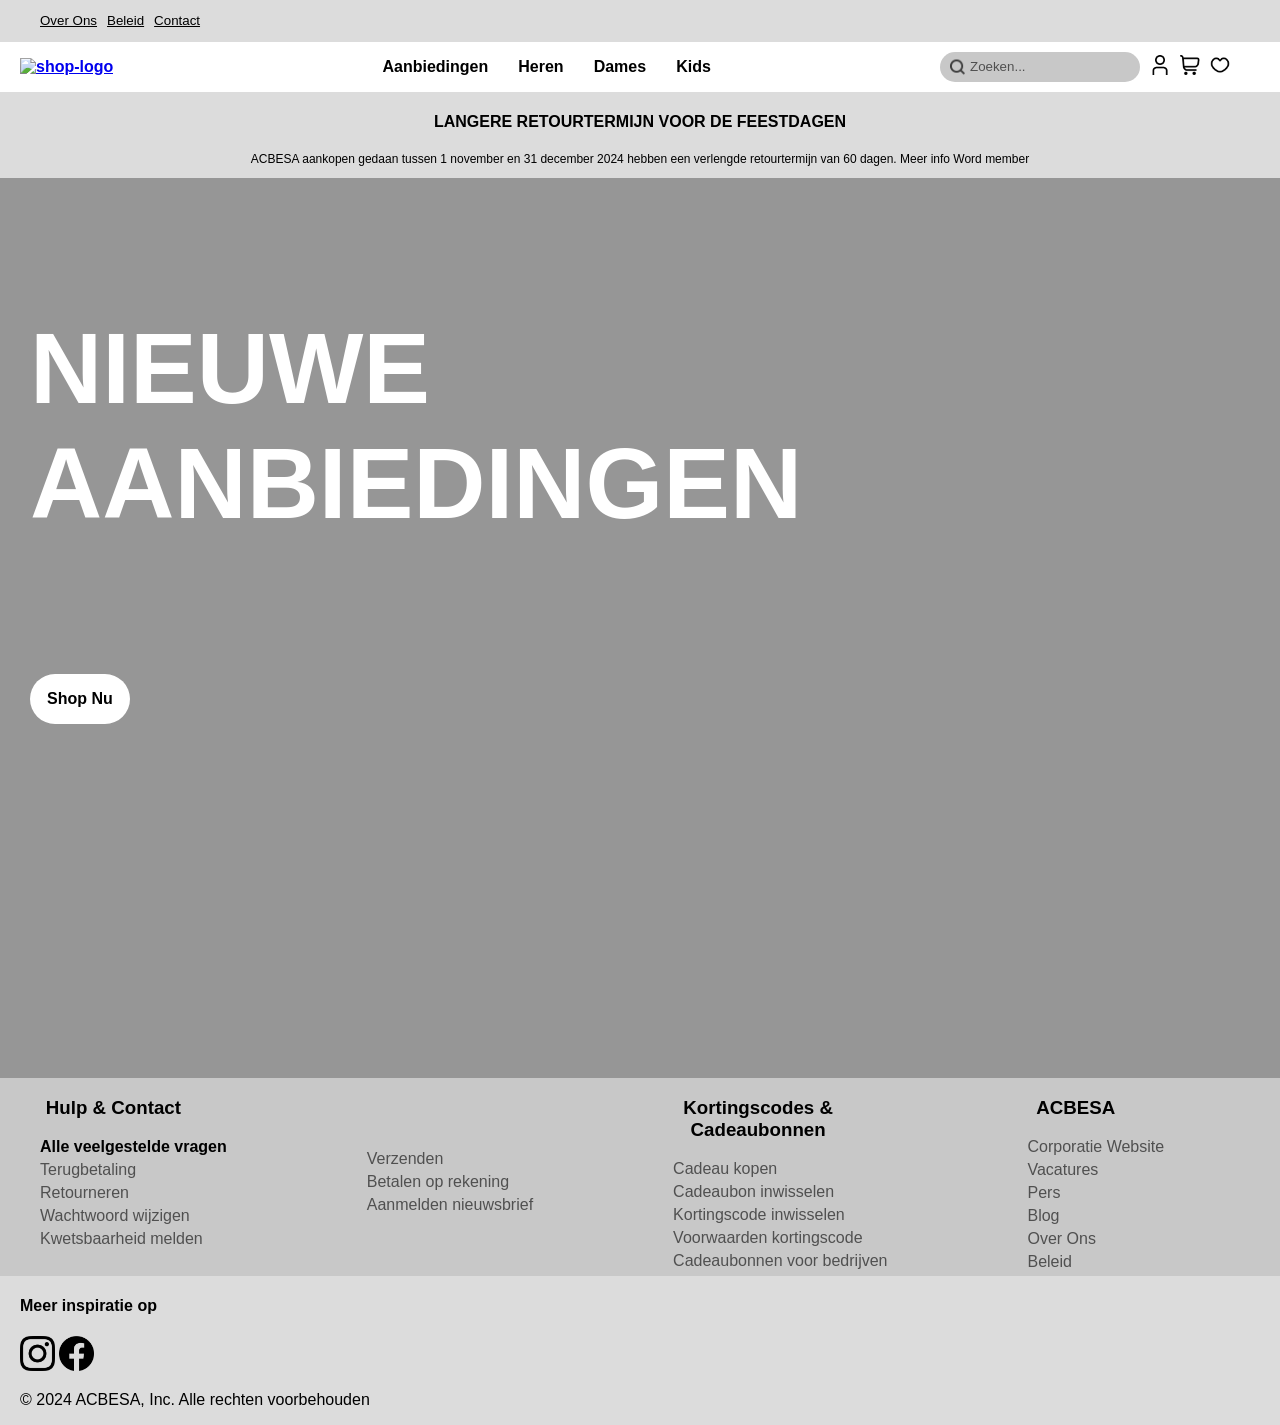
==== index.html @ 5ae16726 "background-color verandert" ====
<!DOCTYPE html>
<html lang="nl">
<head>
    <title>ACBESA-STORE</title>
 
    <link rel="stylesheet" href="main.css">
    <link rel="icon" type="image/x-icon" href="img/acbesa-logo.png">
</head>

<body>
    <header>
        <ul class="header-ul">
            <li><a href="pages/over-ons.html">Over Ons</a></li>
            <li><a href="pages/beleid.html">Beleid</a></li>
            <li><a href="pages/contact.html">Contact</a></li>
        </ul>
        <nav>
            <a href="index.html"><img class="shop-logo" src="img/" alt="shop-logo"></a>
            <section class="ul-container">
                <ul class="nav-ul">
                    <li class="nav-li">
                        <a href="producten.html" class="nav-a">Aanbiedingen</a>
                        <section class="fullscreen-dropdown">
                            <section class="dropdown">
                                <div class="dropdown-column">
                                    <h3>Uitgelicht</h3>
                                    <a href="#">Shop alle nieuwe artikelen</a>
                                    <a href="#">Bestsellers</a>
                                    <a href="#">SNKRS introductiekalender</a>
                                    <a href="#">Koud weer</a>
                                    <a href="#">Shop cadeaus</a>
                                </div>
                                <div class="dropdown-column">
                                    <h3>Shop klassiekers</h3>
                                    <a href="#">Air Force 1</a>
                                    <a href="#">Air Jordan 1</a>
                                    <a href="#">Air Max</a>
                                    <a href="#">Dunk</a>
                                    <a href="#">Blazer</a>
                                    <a href="#">Pegasus</a>
                                    <a href="#">Mercurial</a>
                                </div>
                                <div class="dropdown-column">
                                    <h3>Ontdek de wereld van sport</h3>
                                    <a href="#">Voetbal</a>
                                    <a href="#">Hardlopen</a>
                                    <a href="#">Basketbal</a>
                                    <a href="#">Fitness</a>
                                    <a href="#">Golf</a>
                                    <a href="#">Tennis</a>
                                    <a href="#">Yoga</a>
                                    <a href="#">Dans</a>
                                    <a href="#">Skateboarden</a>
                                </div>
                                <div class="dropdown-column">
                                    <h3>Trending</h3>
                                    <a href="#">Nike Sportswear</a>
                                    <a href="#">Y2K-sneakers</a>
                                    <a href="#">Nike Style By</a>
                                    <a href="#">Teens</a>
                                    <a href="#">EasyOn</a>
                                    <a href="#">Nike cadeautips</a>
                                    <a href="#">Duurzaamheid</a>
                                </div>
                            </section>
                        </section>
                    </li>

                    <li class="nav-li">
                        <a href="heren.html" class="nav-a">Heren</a>
                        <section class="fullscreen-dropdown">
                            <section class="dropdown">
                                <div class="dropdown-column">
                                    <h3>Uitgelicht</h3>
                                    <a href="#">Nieuwe releases</a>
                                    <a href="#">Bestsellers</a>
                                    <a href="#">Y2K-sneakers</a>
                                    <a href="#">Koud weer</a>
                                </div>
                                <div class="dropdown-column">
                                    <h3>Schoenen</h3>
                                    <a href="#">Alle schoenen</a>
                                    <a href="#">Sale</a>
                                    <a href="#">Lifestyle</a>
                                    <a href="#">Jordan</a>
                                    <a href="#">Hardlopen</a>
                                    <a href="#">Voetbal</a>
                                    <a href="#">Basketbal</a>
                                    <a href="#">Fitness en training</a>
                                    <a href="#">Skateboarden</a>
                                </div>
                                <div class="dropdown-column">
                                    <h3>Kleding</h3>
                                    <a href="#">Alle kleding</a>
                                    <a href="#">Sale</a>
                                    <a href="#">Hoodies en sweatshirts</a>
                                    <a href="#">Jacks</a>
                                    <a href="#">Broeken en tights</a>
                                    <a href="#">Trainingspakken</a>
                                    <a href="#">Tops en T-shirts</a>
                                    <a href="#">Shorts</a>
                                    <a href="#">Tenues en shirts</a>
                                </div>
                                <div class="dropdown-column">
                                    <h3>Ontdek de wereld van sport</h3>
                                    <a href="#">Hardlopen</a>
                                    <a href="#">Voetbal</a>
                                    <a href="#">Basketbal</a>
                                    <a href="#">Training en fitness</a>
                                    <a href="#">Tennis</a>
                                    <a href="#">Golf</a>
                                </div>
                                <div class="dropdown-column">
                                    <h3>Accessoires en gear</h3>
                                    <a href="#">Alle accessoires en gear</a>
                                    <a href="#">Tassen en rugzakken</a>
                                    <a href="#">Headgear</a>
                                    <a href="#">Sokken</a>
                                </div>
                            </section>
                        </section>
                    </li>
                    
                    <li class="nav-li">
                        <a href="dames.html" class="nav-a">Dames</a>
                        <section class="fullscreen-dropdown">
                            <section class="dropdown">
                                <div class="dropdown-column">
                                    <h3>Uitgelicht</h3>
                                    <a href="#">Nieuwe releases</a>
                                    <a href="#">Bestsellers</a>
                                    <a href="#">Y2K-sneakers</a>
                                    <a href="#">Koud weer</a>
                                </div>
                                <div class="dropdown-column">
                                    <h3>Schoenen</h3>
                                    <a href="#">Alle schoenen</a>
                                    <a href="#">Sale</a>
                                    <a href="#">Lifestyle</a>
                                    <a href="#">Jordan</a>
                                    <a href="#">Hardlopen</a>
                                    <a href="#">Voetbal</a>
                                    <a href="#">Basketbal</a>
                                    <a href="#">Fitness en training</a>
                                    <a href="#">Skateboarden</a>
                                </div>
                                <div class="dropdown-column">
                                    <h3>Kleding</h3>
                                    <a href="#">Alle kleding</a>
                                    <a href="#">Sale</a>
                                    <a href="#">Hoodies en sweatshirts</a>
                                    <a href="#">Jacks</a>
                                    <a href="#">Broeken en tights</a>
                                    <a href="#">Trainingspakken</a>
                                    <a href="#">Tops en T-shirts</a>
                                    <a href="#">Shorts</a>
                                    <a href="#">Tenues en shirts</a>
                                </div>
                                <div class="dropdown-column">
                                    <h3>Ontdek de wereld van sport</h3>
                                    <a href="#">Hardlopen</a>
                                    <a href="#">Voetbal</a>
                                    <a href="#">Basketbal</a>
                                    <a href="#">Training en fitness</a>
                                    <a href="#">Tennis</a>
                                    <a href="#">Golf</a>
                                </div>
                                <div class="dropdown-column">
                                    <h3>Accessoires en gear</h3>
                                    <a href="#">Alle accessoires en gear</a>
                                    <a href="#">Tassen en rugzakken</a>
                                    <a href="#">Headgear</a>
                                    <a href="#">Sokken</a>
                                </div>
                            </section>
                        </section>
                    </li>
                    <li class="nav-li">
                        <a href="kids.html" class="nav-a">Kids</a>
                        <section class="fullscreen-dropdown">
                            <section class="dropdown">
                                <div class="dropdown-column">
                                    <h3>Uitgelicht</h3>
                                    <a href="#">Nieuwe releases</a>
                                    <a href="#">Bestsellers</a>
                                    <a href="#">Y2K-sneakers</a>
                                    <a href="#">Koud weer</a>
                                </div>
                                <div class="dropdown-column">
                                    <h3>Schoenen</h3>
                                    <a href="#">Alle schoenen</a>
                                    <a href="#">Sale</a>
                                    <a href="#">Lifestyle</a>
                                    <a href="#">Jordan</a>
                                    <a href="#">Hardlopen</a>
                                    <a href="#">Voetbal</a>
                                    <a href="#">Basketbal</a>
                                    <a href="#">Fitness en training</a>
                                    <a href="#">Skateboarden</a>
                                </div>
                                <div class="dropdown-column">
                                    <h3>Kleding</h3>
                                    <a href="#">Alle kleding</a>
                                    <a href="#">Sale</a>
                                    <a href="#">Hoodies en sweatshirts</a>
                                    <a href="#">Jacks</a>
                                    <a href="#">Broeken en tights</a>
                                    <a href="#">Trainingspakken</a>
                                    <a href="#">Tops en T-shirts</a>
                                    <a href="#">Shorts</a>
                                    <a href="#">Tenues en shirts</a>
                                </div>
                                <div class="dropdown-column">
                                    <h3>Kids per leeftijd</h3>
                                    <a href="#">Kids (7-15 jaar)</a>
                                    <a href="#">Kleuters (3-7 jaar)</a>
                                    <a href="#">Baby's en peuters (0-3 jaar)</a>
                                </div>
                                <div class="dropdown-column">
                                    <h3>Accessoires en gear</h3>
                                    <a href="#">Alle accessoires en gear</a>
                                    <a href="#">Tassen en rugzakken</a>
                                    <a href="#">Headgear</a>
                                    <a href="#">Sokken</a>
                                </div>
                            </section>
                        </section>
                    </li>
                </ul>
            </section>

            <section class="search-content">
                <section class="search">
                    <img class="search-icon" src="img/search.png" alt="search">
                    <input class="search-bar" type="search" placeholder="Zoeken...">
                </section>
            </section>

            <section class="img-box">
                <a href="sign-up.html"><img class="profile" src="img/profile.png" alt="profile"></a>
                <a href="#"><img class="cart" src="img/cart.png" alt="cart"></a>
                <a href="#"><img class="like" src="img/like.png" alt="like"></a>
            </section>
        </nav>
            <h4>LANGERE RETOURTERMIJN VOOR DE FEESTDAGEN</h4>
            <p>ACBESA aankopen gedaan tussen 1 november en 31 december 2024 hebben een verlengde retourtermijn van 60 dagen. Meer info Word member</p>

    </header>
    <main>
        <section class="background-img">

            <section class="aanbiedingen">

                <section>
                <h1 class="h1">NIEUWE AANBIEDINGEN</h1>
                </section>

                <section>
                <form action="pages/producten.html">
                <button>Shop Nu</button>
                </form>
                </section>
                
            </section>
        </section>
    </main>

    <footer>
        <section id="footer" class="footer-info">
            <section class="help">
                <h3>Hulp & Contact</h3>
                <ul class="ul-footer">
                    <li>Alle veelgestelde vragen</li>
                    <li><a href="#">Terugbetaling</a></li>
                    <li><a href="#">Retourneren</a></li>
                    <li><a href="#">Wachtwoord wijzigen</a></li>
                    <li><a href="#">Kwetsbaarheid melden</a></li>
                </ul>
            </section>
            
            <section class="help-2">
                <ul class="ul-footer">
                    <li><a href="#">Verzenden</a></li>
                    <li><a href="#">Betalen op rekening</a></li>
                    <li><a href="#">Aanmelden nieuwsbrief</a></li>
                </ul>
            </section>

            <section class="Gifts">
                <h3>Kortingscodes & Cadeaubonnen</h3>
                <ul class="ul-footer">
                    <li><a href="#">Cadeau kopen</a></li>
                    <li><a href="#">Cadeaubon inwisselen</a></li>
                    <li><a href="#">Kortingscode inwisselen</a></li>
                    <li><a href="#">Voorwaarden kortingscode</a></li>
                    <li><a href="#">Cadeaubonnen voor bedrijven</a></li>
                </ul>
        </section>

        <section class="shop-info">
                <h3>ACBESA</h3>
                <ul class="ul-footer">
                    <li><a href="#">Corporatie Website</a></li>
                    <li><a href="#">Vacatures</a></li>
                    <li><a href="#">Pers</a></li>
                    <li><a href="#">Blog</a></li>
                    <li><a href="pages/over-ons.html">Over Ons</a></li>
                    <li><a href="pages/beleid.html">Beleid</a></li>
                </ul>
            </section>
        </section>

        <section class="socials">
        <h4>Meer inspiratie op</h4>
        <a href="https://www.instagram.com"><img src="img/instagram.png" alt="instagram"></a>
        <a href="https://www.facebook.com"><img src="img/facebook.png" alt="facebook"></a>
        </section>
        <p>© 2024 ACBESA, Inc. Alle rechten voorbehouden</p>
    </footer>
</body>
</html>
---- main.css ----
/* via deze weg kunnen we delen css inladen in 1 css file */
@import 'css/footer.css';
@import 'css/header.css';
@import 'css/home.css';
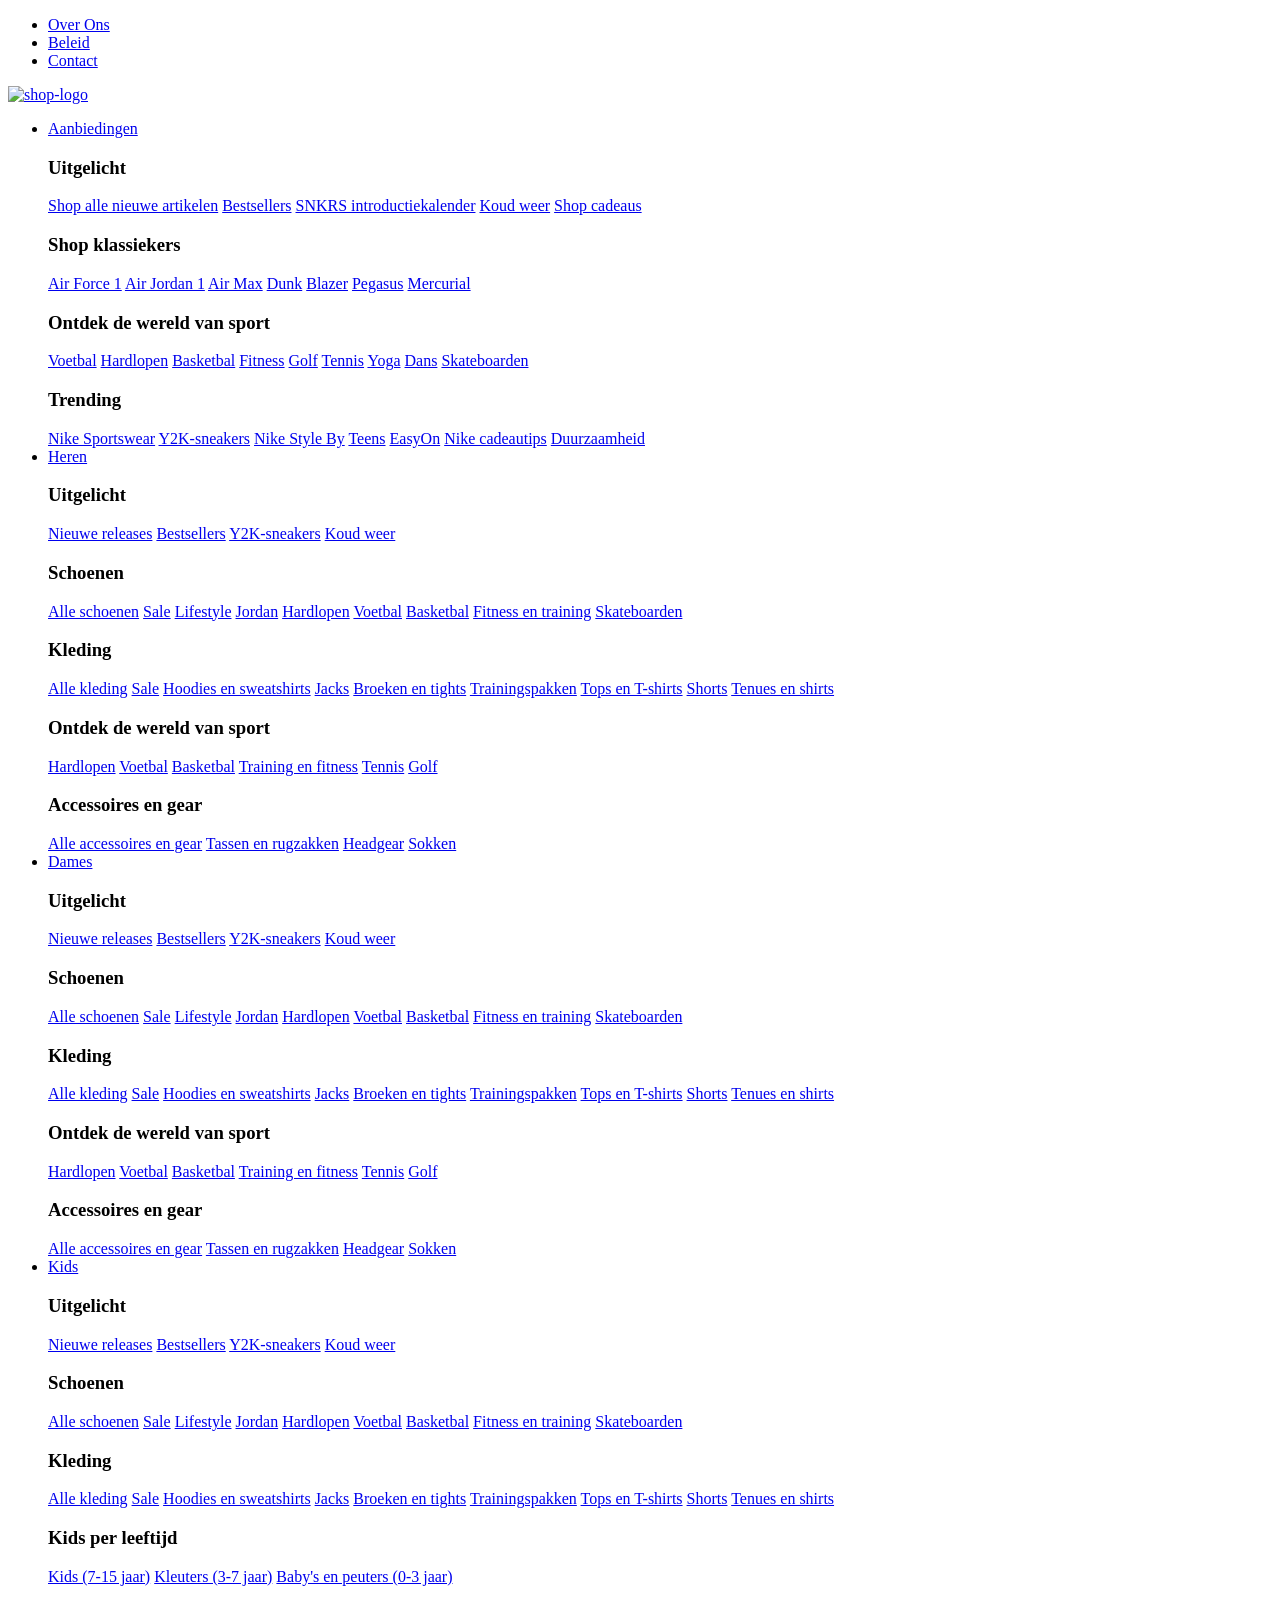
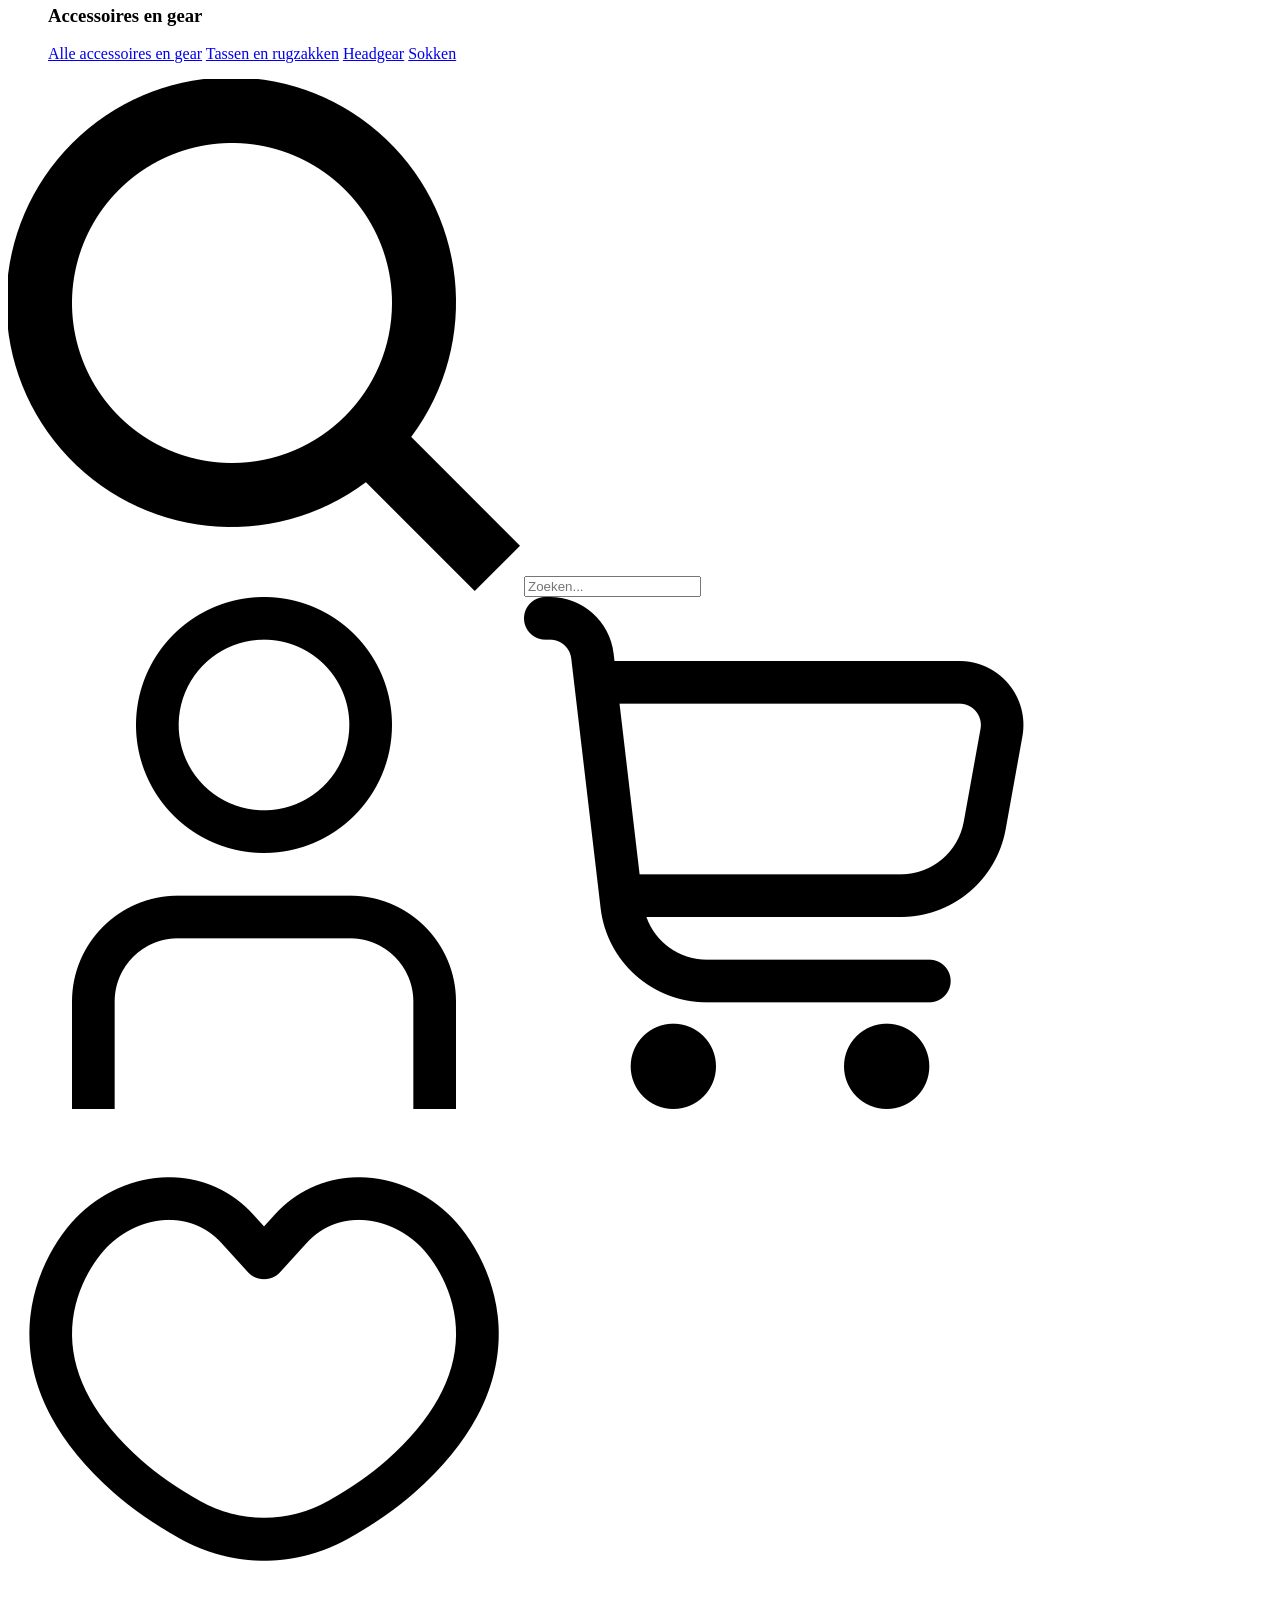
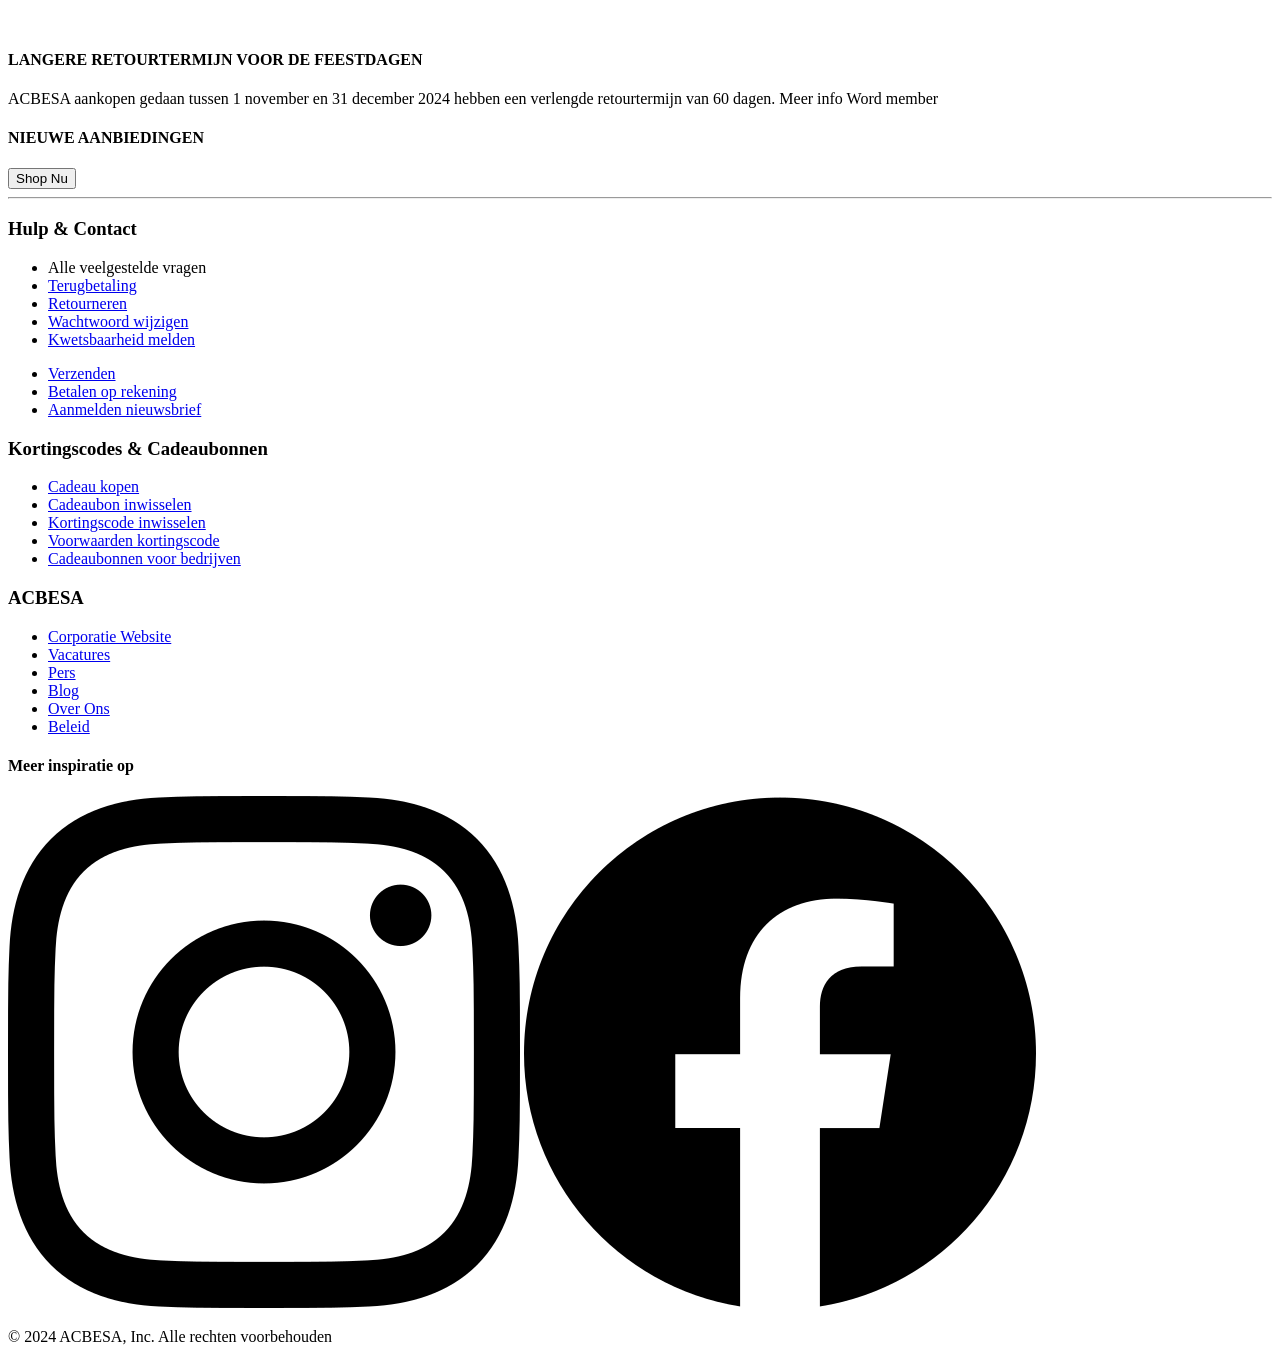
==== commit 42221662: "links geupdate en overbodige code weggedaan" ====
--- a/index.html
+++ b/index.html
@@ -15,7 +15,7 @@
             <li><a href="pages/contact.html">Contact</a></li>
         </ul>
         <nav>
-            <a href="index.html"><img class="shop-logo" src="img/" alt="shop-logo"></a>
+            <a href="index.html"><img class="shop-logo" src="img/acbesa-logo.png" alt="shop-logo"></a>
             <section class="ul-container">
                 <ul class="nav-ul">
                     <li class="nav-li">
@@ -237,7 +237,7 @@
             </section>
 
             <section class="img-box">
-                <a href="sign-up.html"><img class="profile" src="img/profile.png" alt="profile"></a>
+                <a href="/pages/sign-up.html"><img class="profile" src="img/profile.png" alt="profile"></a>
                 <a href="#"><img class="cart" src="img/cart.png" alt="cart"></a>
                 <a href="#"><img class="like" src="img/like.png" alt="like"></a>
             </section>
@@ -264,8 +264,8 @@
             </section>
         </section>
     </main>
-
     <footer>
+        <hr>
         <section id="footer" class="footer-info">
             <section class="help">
                 <h3>Hulp & Contact</h3>
@@ -318,4 +318,4 @@
         <p>© 2024 ACBESA, Inc. Alle rechten voorbehouden</p>
     </footer>
 </body>
-</html>
+</html>
--- a/main.css
+++ b/main.css
@@ -1,4 +1,4 @@
 /* via deze weg kunnen we delen css inladen in 1 css file */
-@import 'css/footer.css';
-@import 'css/header.css';
-@import 'css/home.css';+@import 'footer.css';
+@import 'header.css';
+@import 'home.css';
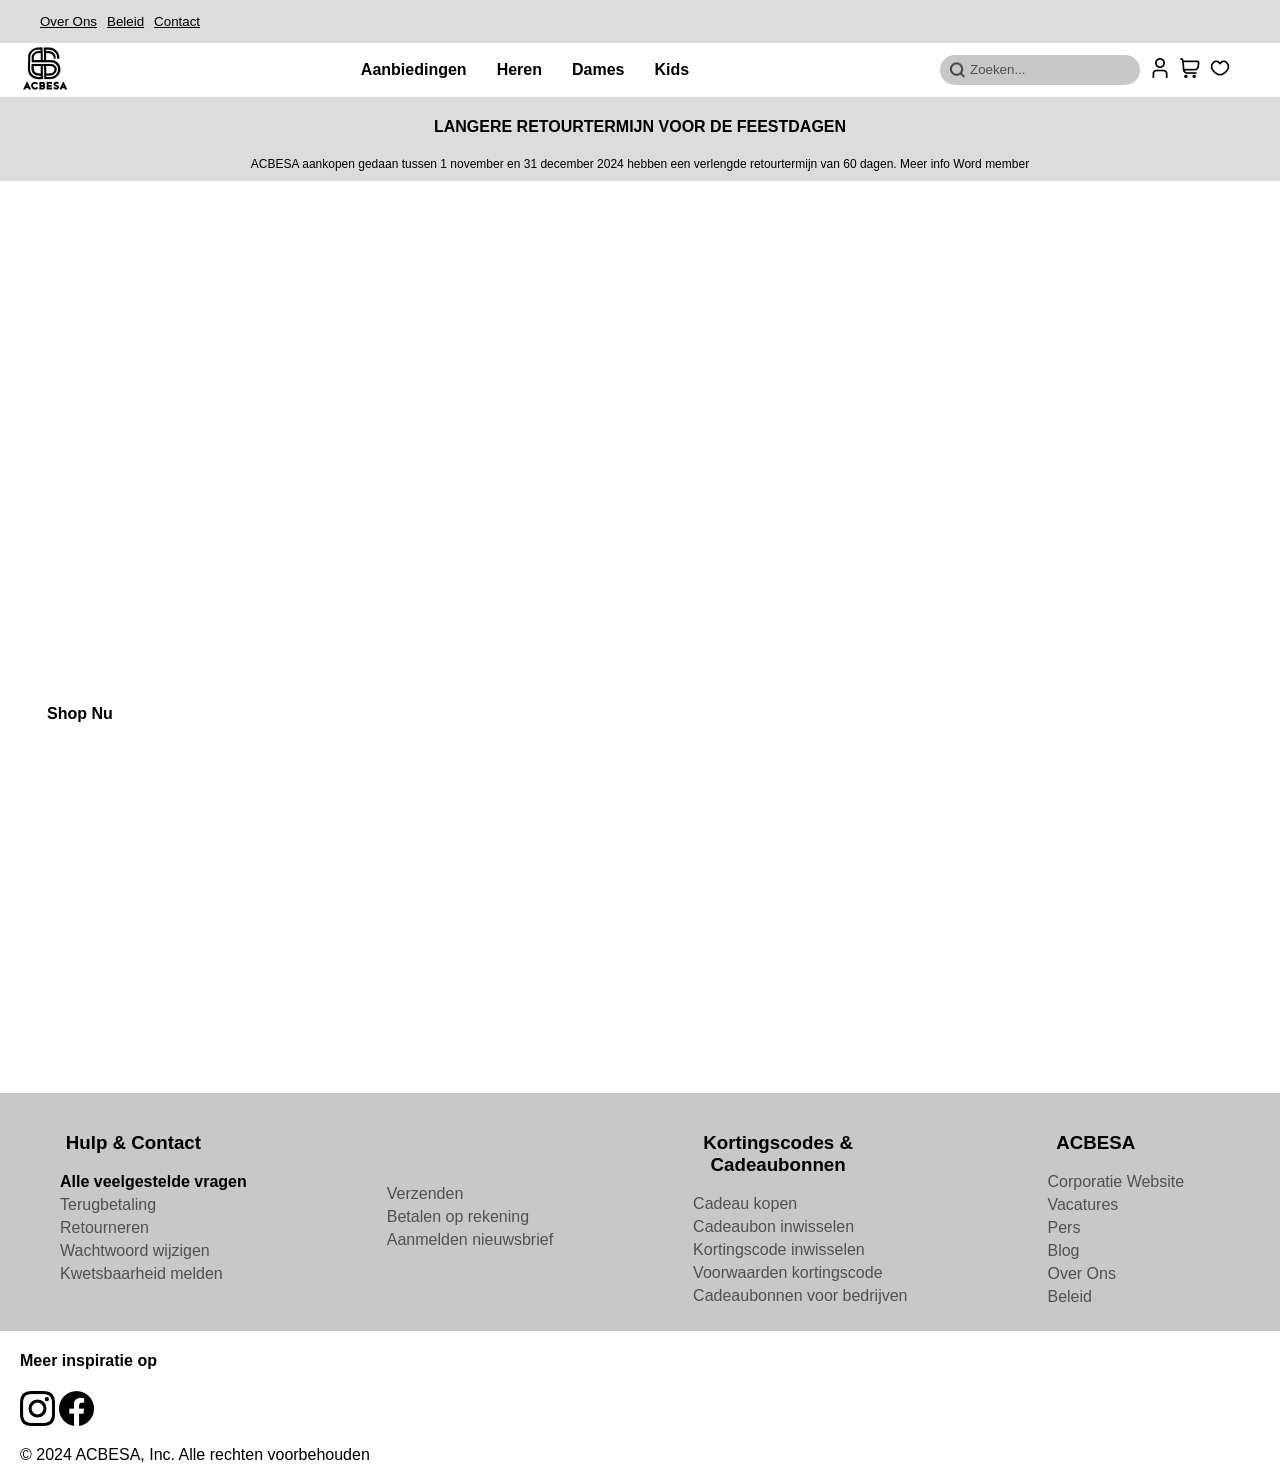
==== commit 42f0b0da: "link upgedate & toegepast Ook andere producten toegevoegd." ====
--- a/index.html
+++ b/index.html
@@ -15,11 +15,11 @@
             <li><a href="pages/contact.html">Contact</a></li>
         </ul>
         <nav>
-            <a href="index.html"><img class="shop-logo" src="img/acbesa-logo.png" alt="shop-logo"></a>
+            <a href="index.html"><img class="shop-logo" src="img/nav/acbesa-logo.png" alt="shop-logo"></a>
             <section class="ul-container">
                 <ul class="nav-ul">
                     <li class="nav-li">
-                        <a href="producten.html" class="nav-a">Aanbiedingen</a>
+                        <a href="#" class="nav-a">Aanbiedingen</a>
                         <section class="fullscreen-dropdown">
                             <section class="dropdown">
                                 <div class="dropdown-column">
@@ -67,7 +67,7 @@
                     </li>
 
                     <li class="nav-li">
-                        <a href="heren.html" class="nav-a">Heren</a>
+                        <a href="#" class="nav-a">Heren</a>
                         <section class="fullscreen-dropdown">
                             <section class="dropdown">
                                 <div class="dropdown-column">
@@ -122,7 +122,7 @@
                     </li>
                     
                     <li class="nav-li">
-                        <a href="dames.html" class="nav-a">Dames</a>
+                        <a href="#" class="nav-a">Dames</a>
                         <section class="fullscreen-dropdown">
                             <section class="dropdown">
                                 <div class="dropdown-column">
@@ -176,7 +176,7 @@
                         </section>
                     </li>
                     <li class="nav-li">
-                        <a href="kids.html" class="nav-a">Kids</a>
+                        <a href="#" class="nav-a">Kids</a>
                         <section class="fullscreen-dropdown">
                             <section class="dropdown">
                                 <div class="dropdown-column">
@@ -231,15 +231,15 @@
 
             <section class="search-content">
                 <section class="search">
-                    <img class="search-icon" src="img/search.png" alt="search">
+                    <img class="search-icon" src="img/nav/search.png" alt="search">
                     <input class="search-bar" type="search" placeholder="Zoeken...">
                 </section>
             </section>
 
             <section class="img-box">
-                <a href="/pages/sign-up.html"><img class="profile" src="img/profile.png" alt="profile"></a>
-                <a href="#"><img class="cart" src="img/cart.png" alt="cart"></a>
-                <a href="#"><img class="like" src="img/like.png" alt="like"></a>
+                <a href="/pages/sign-up.html"><img class="profile" src="img/nav/profile.png" alt="profile"></a>
+                <a href="#"><img class="cart" src="img/nav/cart.png" alt="cart"></a>
+                <a href="#"><img class="like" src="img/nav/like.png" alt="like"></a>
             </section>
         </nav>
             <h4>LANGERE RETOURTERMIJN VOOR DE FEESTDAGEN</h4>
@@ -265,7 +265,6 @@
         </section>
     </main>
     <footer>
-        <hr>
         <section id="footer" class="footer-info">
             <section class="help">
                 <h3>Hulp & Contact</h3>
--- a/main.css
+++ b/main.css
@@ -1,4 +1,4 @@
 /* via deze weg kunnen we delen css inladen in 1 css file */
-@import 'footer.css';
-@import 'header.css';
-@import 'home.css';+@import '/css/footer.css';
+@import '/css/header.css';
+@import '/css/home.css';
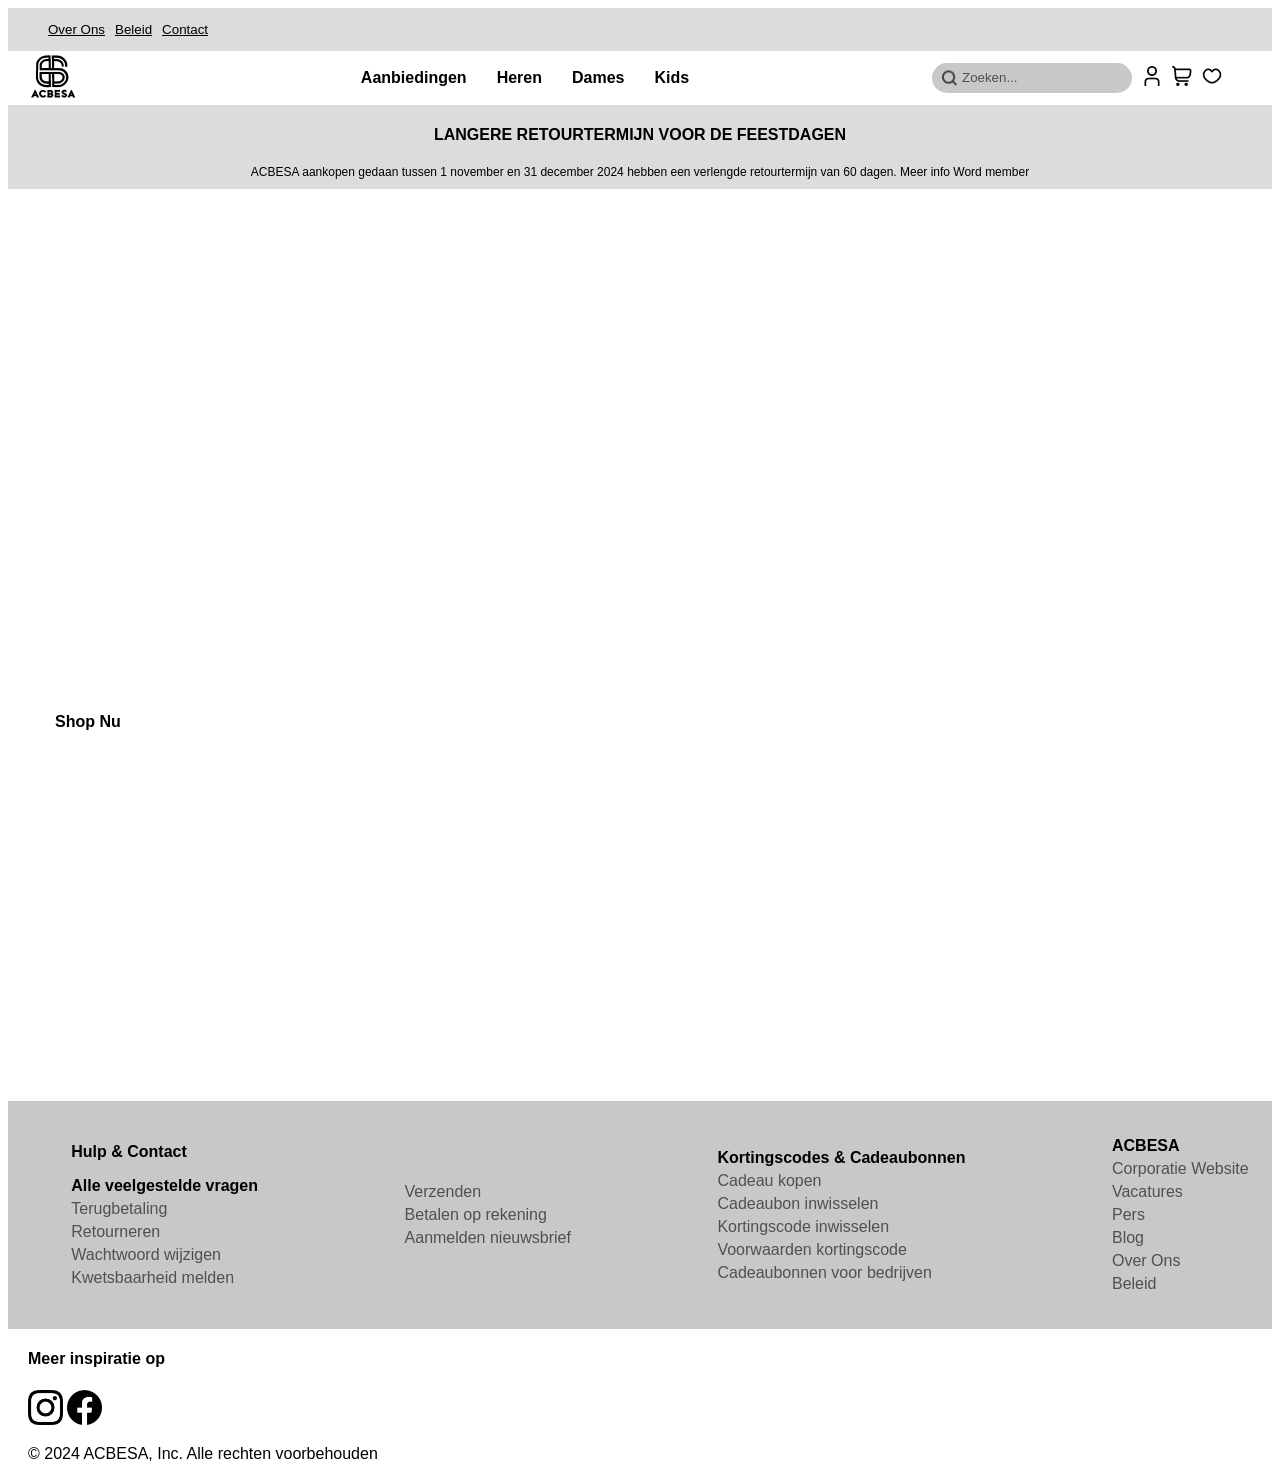
==== commit 181cffb9: "Overbodige css weg gedaan andere html pages direct aan main gelink zodat er minder code is" ====
--- a/index.html
+++ b/index.html
@@ -2,8 +2,8 @@
 <html lang="nl">
 <head>
     <title>ACBESA-STORE</title>
- 
     <link rel="stylesheet" href="main.css">
+    <link rel="stylesheet" href="css/index.css">
     <link rel="icon" type="image/x-icon" href="img/acbesa-logo.png">
 </head>
 
@@ -252,7 +252,7 @@
             <section class="aanbiedingen">
 
                 <section>
-                <h1 class="h1">NIEUWE AANBIEDINGEN</h1>
+                <h1>NIEUWE AANBIEDINGEN</h1>
                 </section>
 
                 <section>
@@ -265,10 +265,12 @@
         </section>
     </main>
     <footer>
-        <section id="footer" class="footer-info">
-            <section class="help">
-                <h3>Hulp & Contact</h3>
-                <ul class="ul-footer">
+        <section class="footer-info">
+            <section class="kolom">
+                <ul>
+                    <li>Hulp & Contact</li>
+                </ul>
+                <ul>
                     <li>Alle veelgestelde vragen</li>
                     <li><a href="#">Terugbetaling</a></li>
                     <li><a href="#">Retourneren</a></li>
@@ -277,42 +279,42 @@
                 </ul>
             </section>
             
-            <section class="help-2">
-                <ul class="ul-footer">
+            <section class="kolom">
+                <ul>
                     <li><a href="#">Verzenden</a></li>
                     <li><a href="#">Betalen op rekening</a></li>
                     <li><a href="#">Aanmelden nieuwsbrief</a></li>
                 </ul>
             </section>
 
-            <section class="Gifts">
-                <h3>Kortingscodes & Cadeaubonnen</h3>
-                <ul class="ul-footer">
+            <section class="kolom">
+                <ul>
+                    <li>Kortingscodes & Cadeaubonnen</li>
                     <li><a href="#">Cadeau kopen</a></li>
                     <li><a href="#">Cadeaubon inwisselen</a></li>
                     <li><a href="#">Kortingscode inwisselen</a></li>
                     <li><a href="#">Voorwaarden kortingscode</a></li>
                     <li><a href="#">Cadeaubonnen voor bedrijven</a></li>
                 </ul>
-        </section>
-
-        <section class="shop-info">
-                <h3>ACBESA</h3>
-                <ul class="ul-footer">
+            </section>
+
+            <section class="kolom">
+                <ul>
+                    <li>ACBESA</li>
                     <li><a href="#">Corporatie Website</a></li>
                     <li><a href="#">Vacatures</a></li>
                     <li><a href="#">Pers</a></li>
                     <li><a href="#">Blog</a></li>
-                    <li><a href="pages/over-ons.html">Over Ons</a></li>
-                    <li><a href="pages/beleid.html">Beleid</a></li>
+                    <li><a href="over-ons.html">Over Ons</a></li>
+                    <li><a href="beleid.html">Beleid</a></li>
                 </ul>
             </section>
         </section>
 
         <section class="socials">
-        <h4>Meer inspiratie op</h4>
-        <a href="https://www.instagram.com"><img src="img/instagram.png" alt="instagram"></a>
-        <a href="https://www.facebook.com"><img src="img/facebook.png" alt="facebook"></a>
+            <h4>Meer inspiratie op</h4>
+            <a href="https://www.instagram.com"><img src="../img/instagram.png" alt="instagram"></a>
+            <a href="https://www.facebook.com"><img src="../img/facebook.png" alt="facebook"></a>
         </section>
         <p>© 2024 ACBESA, Inc. Alle rechten voorbehouden</p>
     </footer>
--- a/main.css
+++ b/main.css
@@ -1,4 +1,11 @@
 /* via deze weg kunnen we delen css inladen in 1 css file */
 @import '/css/footer.css';
 @import '/css/header.css';
-@import '/css/home.css';+
+body {
+font-family:"Helvetica Now Text", Helvetica, Arial, sans-serif;
+}
+
+ul {
+    list-style:none;
+}
--- a/css/index.css
+++ b/css/index.css
@@ -0,0 +1,38 @@
+.background-img {
+    display:flex;
+    justify-content: left;
+    align-items:left;
+    min-height: 100vh;
+    width: 100%;
+    background: url("../../img/background.png");
+    background-position: center;
+    background-repeat: no-repeat;   
+    background-size: cover;
+}
+
+.background-img h1 {
+    color: rgb(255, 255, 255);
+    font-size: 100px;
+    max-width: 500px;
+    margin-left: 30px;
+}
+
+.aanbiedingen {
+    display:flex;
+    flex-direction:column
+}
+
+button {
+    background-color: rgb(255, 255, 255);
+    width:100px;
+    height: 50px;
+    border-radius: 30px;
+    border:none;
+    font-size:16px;
+    font-weight:bold;
+    transition: 0.3s ease, 0.3s ease; 
+    margin-left: 30px;
+}
+button:hover {
+    background-color: rgb(200,200,200);
+}
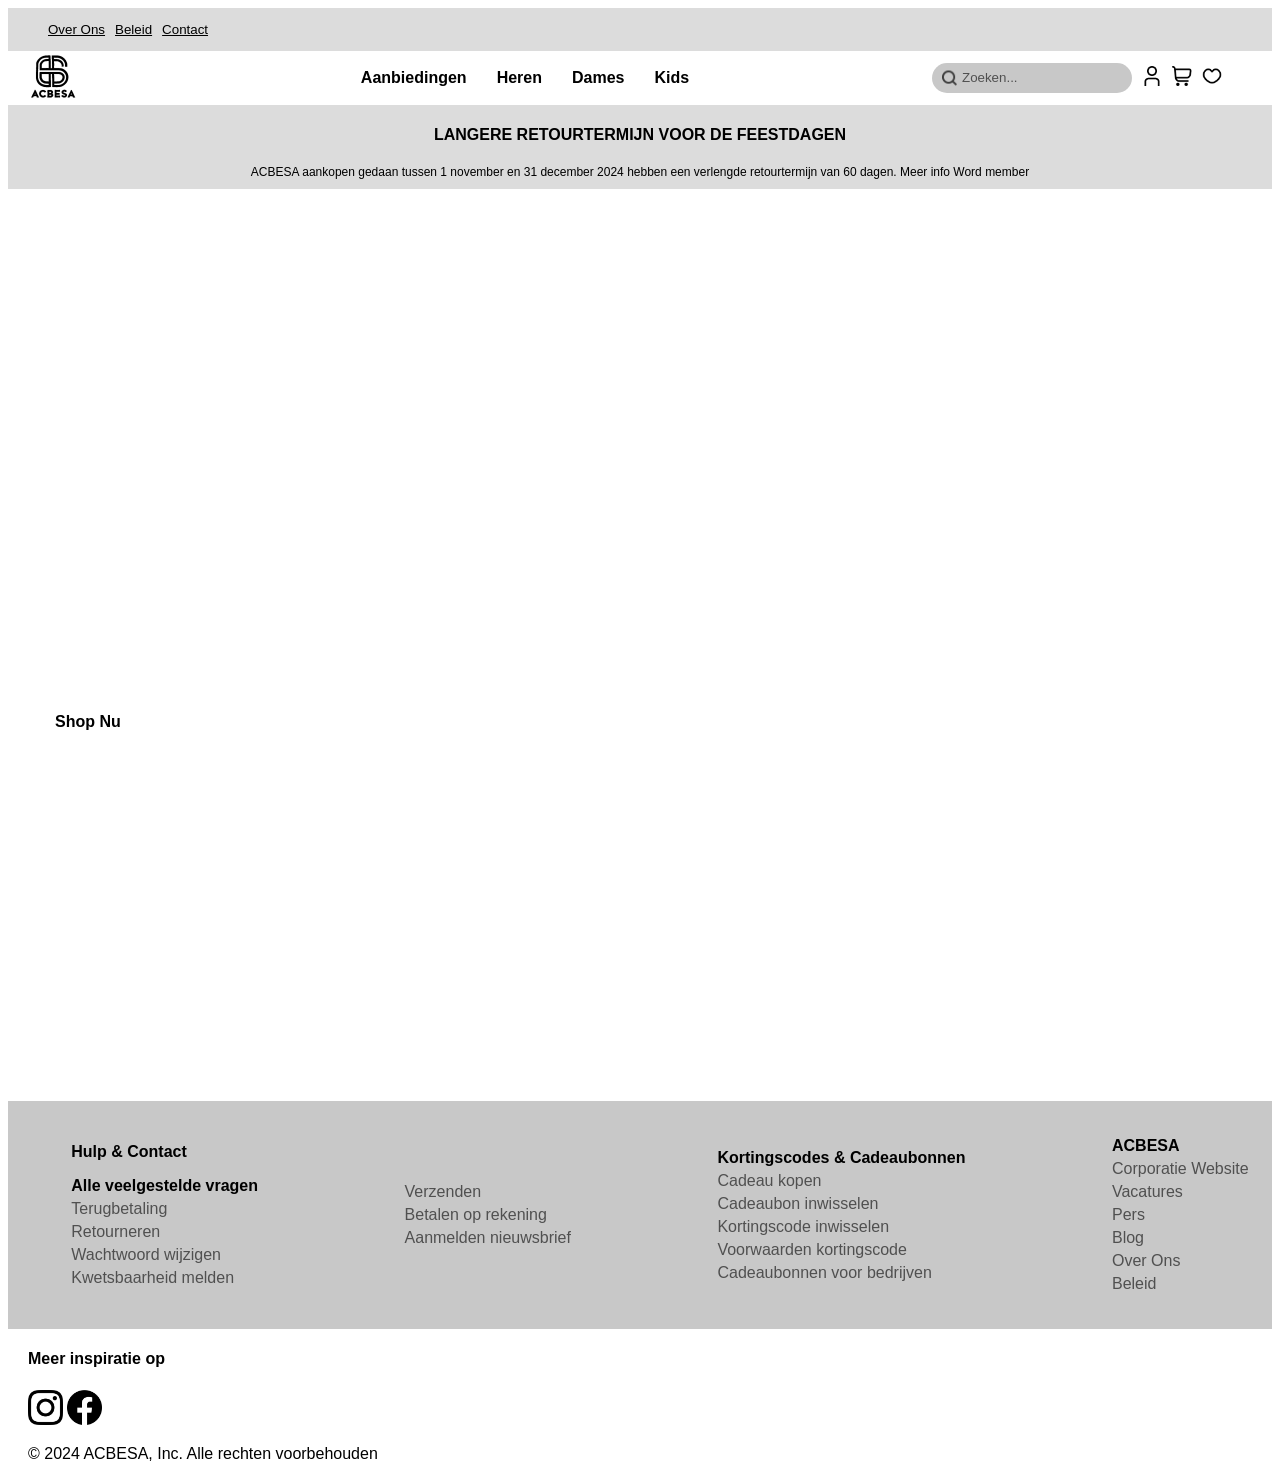
==== commit 23924269: "update css" ====
--- a/index.html
+++ b/index.html
@@ -2,8 +2,8 @@
 <html lang="nl">
 <head>
     <title>ACBESA-STORE</title>
-    <link rel="stylesheet" href="main.css">
-    <link rel="stylesheet" href="css/index.css">
+    <link rel="stylesheet" href="./main.css">
+    <link rel="stylesheet" href="../css/index.css">
     <link rel="icon" type="image/x-icon" href="img/acbesa-logo.png">
 </head>
 
--- a/main.css
+++ b/main.css
@@ -1,6 +1,5 @@
-/* via deze weg kunnen we delen css inladen in 1 css file */
-@import '/css/footer.css';
-@import '/css/header.css';
+@import '../css/footer.css';
+@import '../css/header.css';
 
 body {
 font-family:"Helvetica Now Text", Helvetica, Arial, sans-serif;
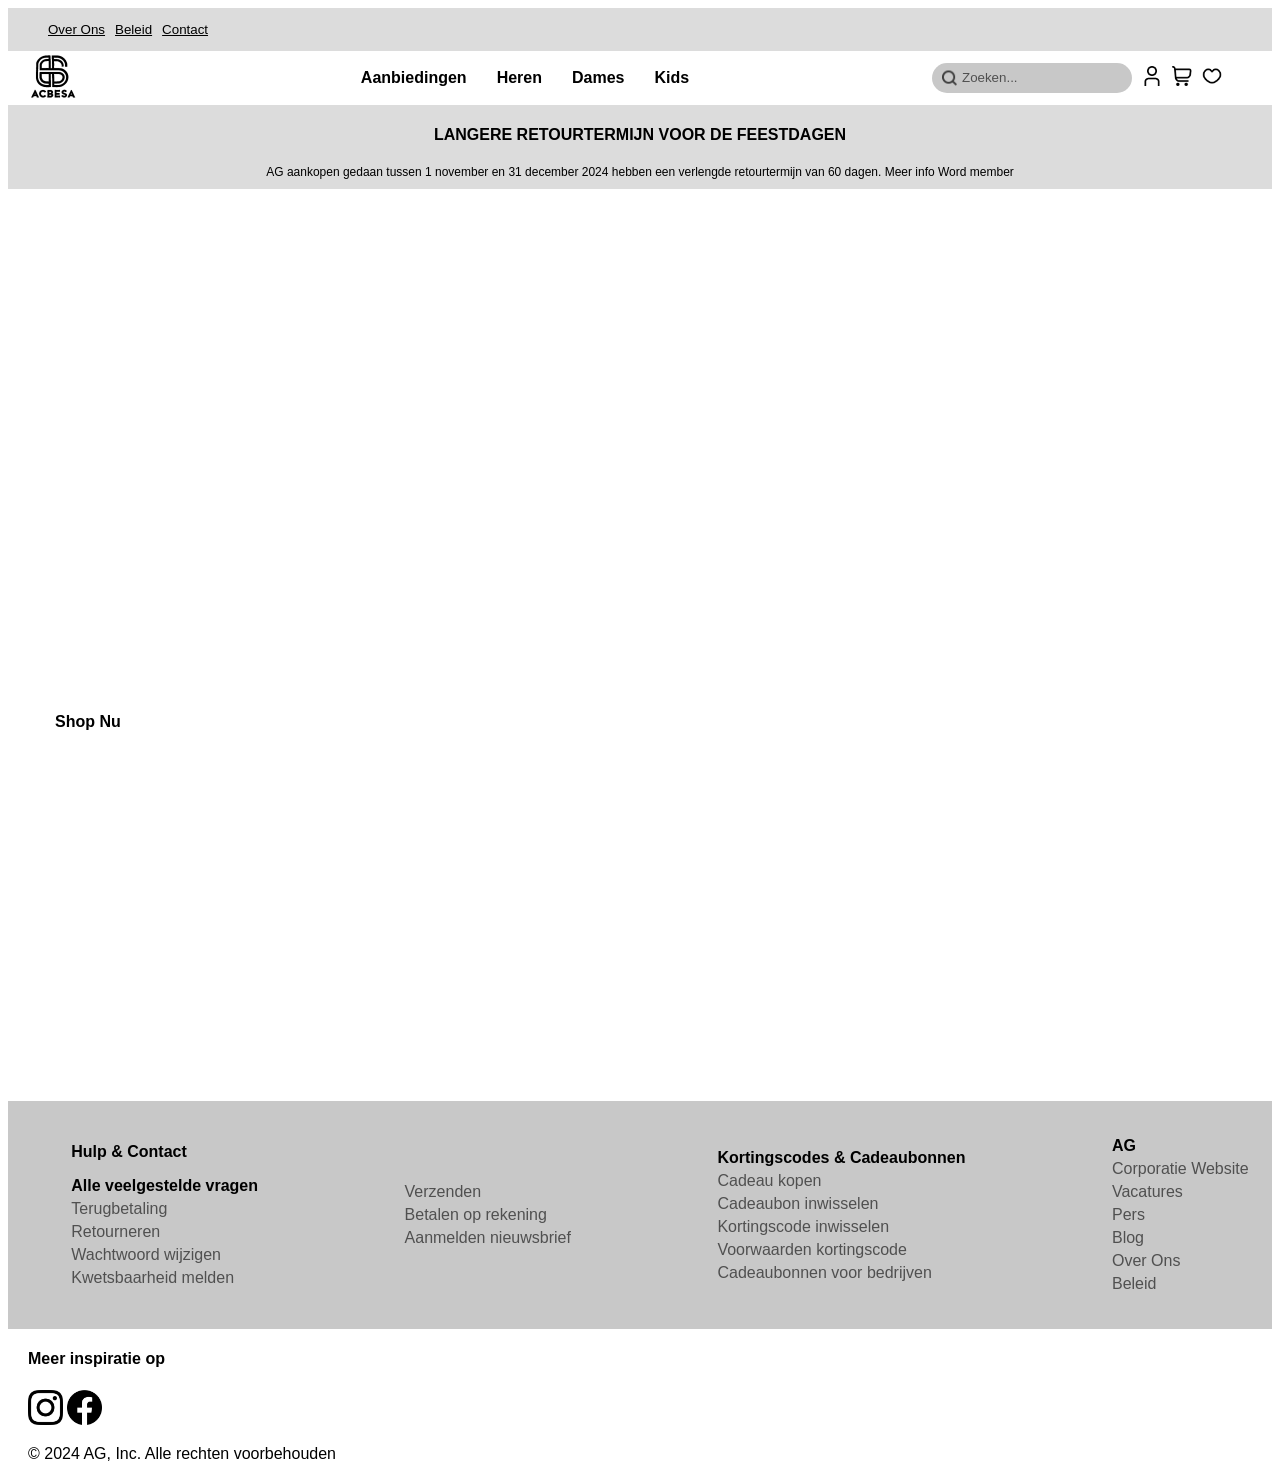
==== commit 603593c2: "S" ====
--- a/index.html
+++ b/index.html
@@ -1,7 +1,7 @@
 <!DOCTYPE html>
 <html lang="nl">
 <head>
-    <title>ACBESA-STORE</title>
+    <title>AG-STORE</title>
     <link rel="stylesheet" href="./main.css">
     <link rel="stylesheet" href="../css/index.css">
     <link rel="icon" type="image/x-icon" href="img/acbesa-logo.png">
@@ -243,7 +243,7 @@
             </section>
         </nav>
             <h4>LANGERE RETOURTERMIJN VOOR DE FEESTDAGEN</h4>
-            <p>ACBESA aankopen gedaan tussen 1 november en 31 december 2024 hebben een verlengde retourtermijn van 60 dagen. Meer info Word member</p>
+            <p>AG aankopen gedaan tussen 1 november en 31 december 2024 hebben een verlengde retourtermijn van 60 dagen. Meer info Word member</p>
 
     </header>
     <main>
@@ -300,7 +300,7 @@
 
             <section class="kolom">
                 <ul>
-                    <li>ACBESA</li>
+                    <li>AG</li>
                     <li><a href="#">Corporatie Website</a></li>
                     <li><a href="#">Vacatures</a></li>
                     <li><a href="#">Pers</a></li>
@@ -316,7 +316,7 @@
             <a href="https://www.instagram.com"><img src="../img/instagram.png" alt="instagram"></a>
             <a href="https://www.facebook.com"><img src="../img/facebook.png" alt="facebook"></a>
         </section>
-        <p>© 2024 ACBESA, Inc. Alle rechten voorbehouden</p>
+        <p>© 2024 AG, Inc. Alle rechten voorbehouden</p>
     </footer>
 </body>
 </html>
